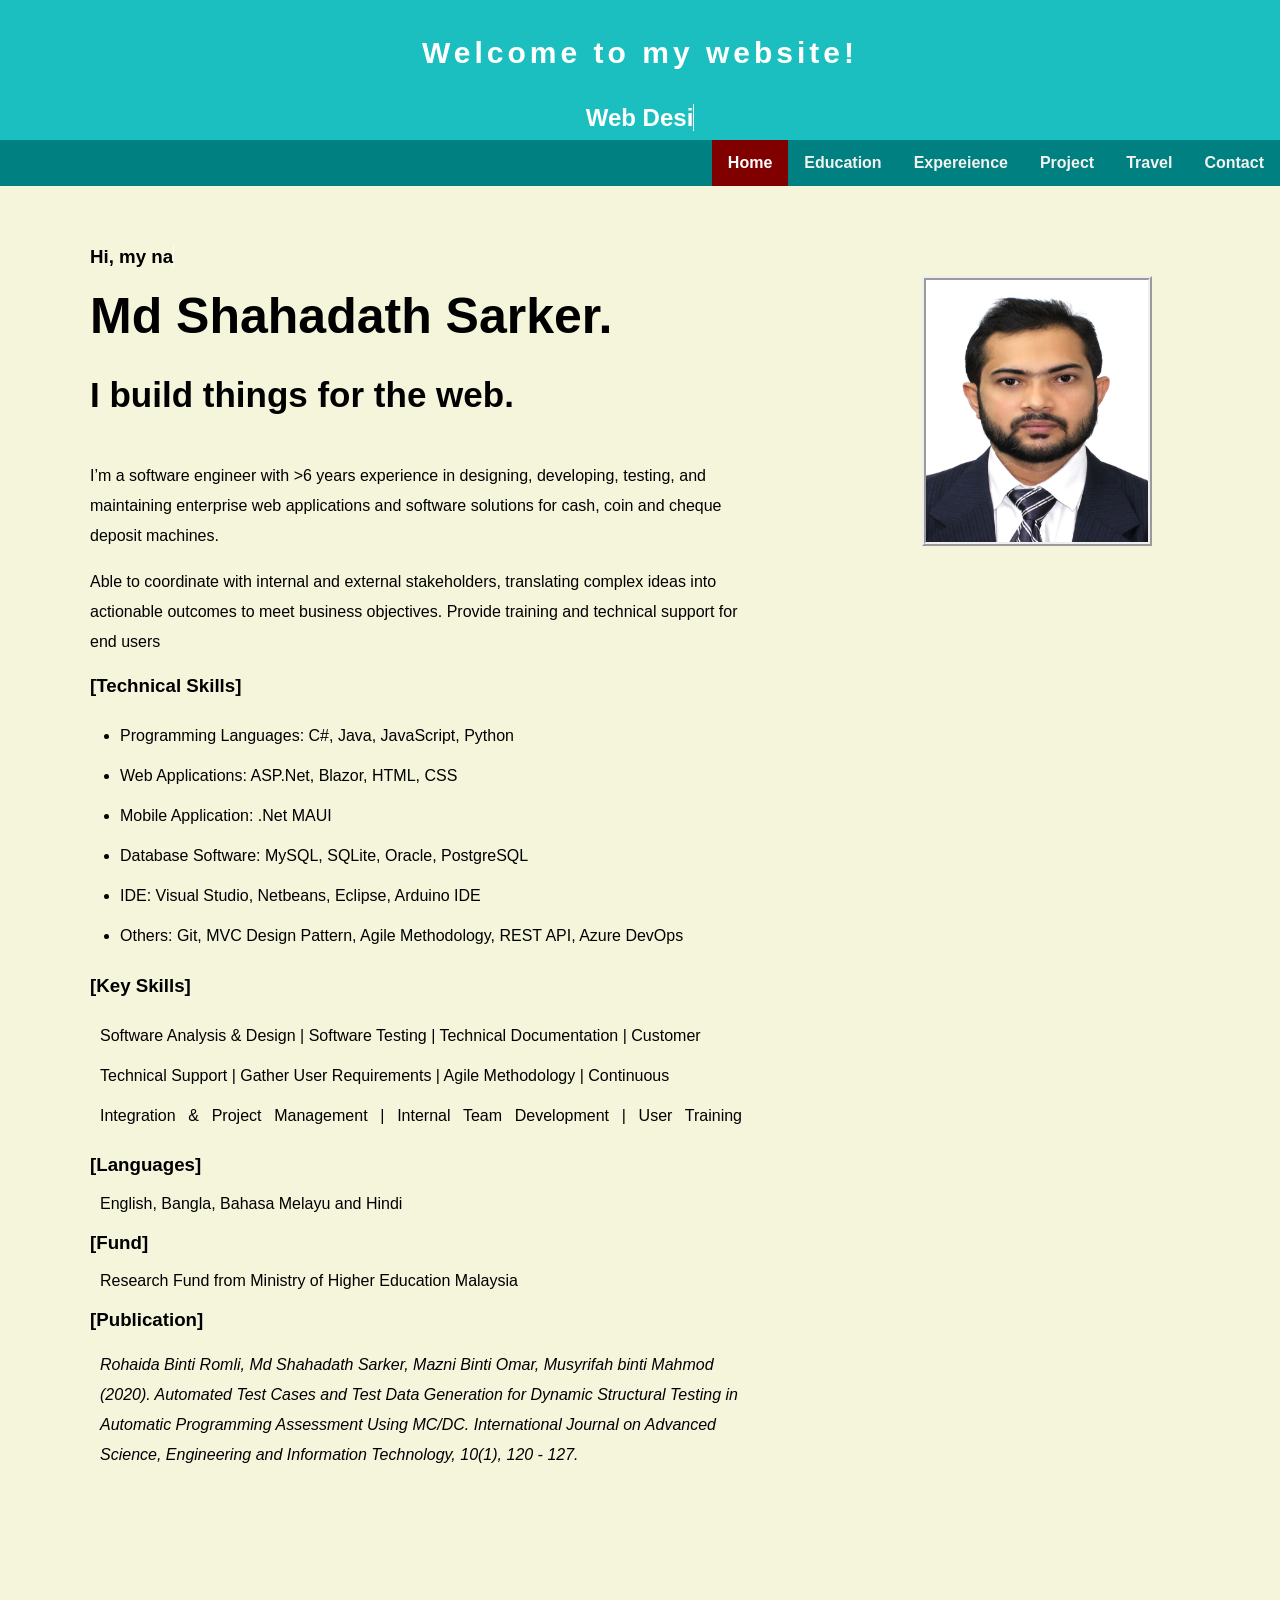
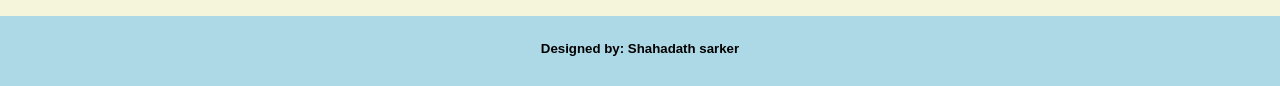
==== index.html @ 9f71378e "Add files via upload" ====
<!DOCTYPE html>
<html>
<head>

<style>
*{
  box-sizing: border-box;
  font-family: Verdana,Tahoma, sans-serif;
  
}

body {
  margin:0;
  background: beige;
  
}

.header {
  padding-top:1px;
  text-align: center;
  background: rgb(28, 191, 191);
  height:140px;
}

.header h5 {
  font-size: 30px;
  letter-spacing: 4px;
  color:white;
  line-height: 3px;
}

.topnav {
  overflow: hidden;
  background-color: teal;  
}
.topnav a.active {
  background-color: maroon;
  color: white;
}

.sticky {
    position: sticky;
    top: 0px;	
}

/* Style the topnav links */
.topnav a {
  float: right;
  display: block;
  color: #f2f2f2;
  font-weight: bold;
  padding: 14px 16px;
  text-decoration: none;
}

/* Change color on hover */
.topnav a:hover {
  background-color: lightgray;
  color: teal;
  border-radius: 50px;

}

/* Create two unequal columns that floats next to each other */
/* Left column */
.leftcolumn {   
 position: relative;
  
}


/* Clear floats after the columns */
.row::after {
  content: "";
  display: table;
  clear: both;
}


.profile-image-resize{
  justify-content: center;
  width:230px;
  height: 270px;
  margin-top: 80px;
  margin-left: 80px;
  border:4px;
  border-style:ridge;
  
}

.profile-image-resize:hover{
  width:250px;
  height: 300px;
 transition: all 0.3s ease-in-out;

}

/* Responsive layout - when the screen is less than 800px wide, make the two columns stack on top of each other instead of next to each other */
@media screen and (max-width: 800px) {
  .leftcolumn, .rightcolumn {   
    width: 100%;
    padding: 0;
  }
}

/* Responsive layout - when the screen is less than 400px wide, make the navigation links stack on top of each other instead of next to each other */
@media screen and (max-width: 400px) {
  .topnav a {
    float: none;
    width: 100%;
  }
}

/* Create two equal columns that floats next to each other */
.left-column {
  float: left;
  width: 65%;
  padding: 90px;
}
 .right-column {
  float: right;
  width: 35%;
  padding: 10px;
  
}

/* Clear floats after the columns */
.row:after {
  content: "";
  display: table;
  clear: both;
}
ul.a {
  list-style-type:square;
}
.name{
  font-size: 50px;
  font-weight: bold;
}

.description{
  font-size: 35px;
  font-weight: bold;
  line-height: 100px;
}
.image-position{
  justify-content: end;
}

.test{
  background-color: beige;
 
}

.footer {
  margin-top:40px ;
  padding-top:3px;
  text-align: center;
  background: lightblue;
  height:70px;
  width: 100%;
  font-size: 16px;
}

.technical-skils{
   font-size: 16px;
   line-height: 40px;
   margin-left: -10px;
   
}

.key-skils{
   font-size: 16px;   
   line-height: 40px;
   margin-left: 10px;
   text-align-last: justify;
   
}
.fadeInAndOut {
    opacity: 1;
    animation: fadeInOut 1.5s linear;
}
@keyframes fadeInOut {
  0% {
    opacity: 0;
  }
  100% {
    opacity: 1;
 }
}

.head-image-resize{
  width:100px;
  height: 100px;
  margin-top: -70px;
  margin-left:-20px;
  margin-bottom: 30px;
}

</style>


<script>
var TxtType = function(el, toRotate, period) {
        this.toRotate = toRotate;
        this.el = el;
        this.loopNum = 0;
        this.period = parseInt(period, 10) || 2000;
        this.txt = '';
        this.tick();
        this.isDeleting = false;
    };

    TxtType.prototype.tick = function() {
        var i = this.loopNum % this.toRotate.length;
        var fullTxt = this.toRotate[i];

        if (this.isDeleting) {
        this.txt = fullTxt.substring(0, this.txt.length - 1);
        } else {
        this.txt = fullTxt.substring(0, this.txt.length + 1);
        }

        this.el.innerHTML = '<span class="wrap">'+this.txt+'</span>';

        var that = this;
        var delta = 200 - Math.random() * 100;

        if (this.isDeleting) { delta /= 2; }

        if (!this.isDeleting && this.txt === fullTxt) {
        delta = this.period;
        this.isDeleting = true;
        } else if (this.isDeleting && this.txt === '') {
        this.isDeleting = false;
        this.loopNum++;
        delta = 500;
        }

        setTimeout(function() {
        that.tick();
        }, delta);
    };

    window.onload = function() {
        var elements = document.getElementsByClassName('typewrite');
        for (var i=0; i<elements.length; i++) {
            var toRotate = elements[i].getAttribute('data-type');
            var period = elements[i].getAttribute('data-period');
            if (toRotate) {
              new TxtType(elements[i], JSON.parse(toRotate), period);
            }
        }
        // INJECT CSS
        var css = document.createElement("style");
        css.type = "text/css";
        css.innerHTML = ".typewrite > .wrap { border-right: 0.08em solid white}";
        document.body.appendChild(css);
    };
	

  

</script>

</head>
<body>

<div class="header">
  <h5>Welcome to my website!</h5>
  <h2  style="color:white" href="" class="typewrite" data-period="2000" data-type='[ "Web Designer", "Web Developer", "Front End Developer", "Back End Developer", "Apps Designer","Apps Developer" ]'>
    <span class="wrap"></span>
  </h2>
</div>

<div class="topnav sticky">
  <a href="contact.html">Contact</a>
  <a href="travel.html">Travel</a>
  <a href="project.html">Project</a>
  <a href="experience.html">Expereience</a>
  <a href="education.html">Education</a>
  <a class="active" href="javascript:void(0)">Home</a>
 
</div>




<div class="row test">
  <div class="left-column">
   
    <h3  style="margin-top:-30px;" class="typewrite" data-period="2000" data-type='[ "Hi, my name is" ]'><span class="wrap"></span></h3>

    <div class="name">Md Shahadath Sarker.</div>
    <div class="description">I build things for the web.</div>

    
    
      <p style="line-height: 30px">I’m a software engineer with >6 years experience in designing, developing, testing, and maintaining enterprise web applications and software solutions for cash, coin and cheque deposit machines.</p>
      <p style="line-height: 30px">Able to coordinate with internal and external stakeholders, translating complex ideas into actionable outcomes to meet business objectives.
        	Provide training and technical support for end users</p>


          
            <h3> [Technical Skills]</h3>
            <ul class="technical-skils">             
              <li> Programming Languages: C#, Java, JavaScript, Python</li>
              <li> Web Applications: ASP.Net, Blazor, HTML, CSS</li>
              <li> Mobile Application: .Net MAUI</li>
              <li> Database Software: MySQL, SQLite, Oracle, PostgreSQL</li>
              <li> IDE: Visual Studio, Netbeans, Eclipse, Arduino IDE</li>
              <li> Others: Git, MVC Design Pattern, Agile Methodology, REST API, Azure DevOps</li>
            </ul>
       

           <h3> [Key Skills]</h3>
        
           <p class="key-skils">Software Analysis & Design | Software Testing | Technical Documentation | 
           Customer Technical Support | Gather User Requirements | Agile Methodology | 
           Continuous Integration & Project Management | Internal Team Development | User Training </p> 

          <h3> [Languages]</h3>
          <p style="margin-left:10px;">English, Bangla, Bahasa Melayu and Hindi</p> 
         
          <h3> [Fund]</h3>
          <p style="margin-left:10px;">Research Fund from Ministry of Higher Education Malaysia</p> 
          
          <h3> [Publication]</h3>
          <p style="margin-left:10px; line-height: 30px; font-style: italic;">Rohaida Binti Romli, Md Shahadath Sarker, Mazni Binti Omar, Musyrifah binti Mahmod (2020). Automated Test Cases and Test Data Generation for Dynamic Structural Testing in Automatic Programming Assessment Using MC/DC.
          International Journal on Advanced Science, Engineering and Information Technology, 10(1), 120 - 127.</p> 




  </div>
  <div class="right-column fadeInAndOut">
    <img class="profile-image-resize image-position" src="images/photo.jpg" alt="profile pic">
  </div>
</div>

  <div class="footer">
    <h5>Designed by: Shahadath sarker</h5>
  </div>
</body>

</html>
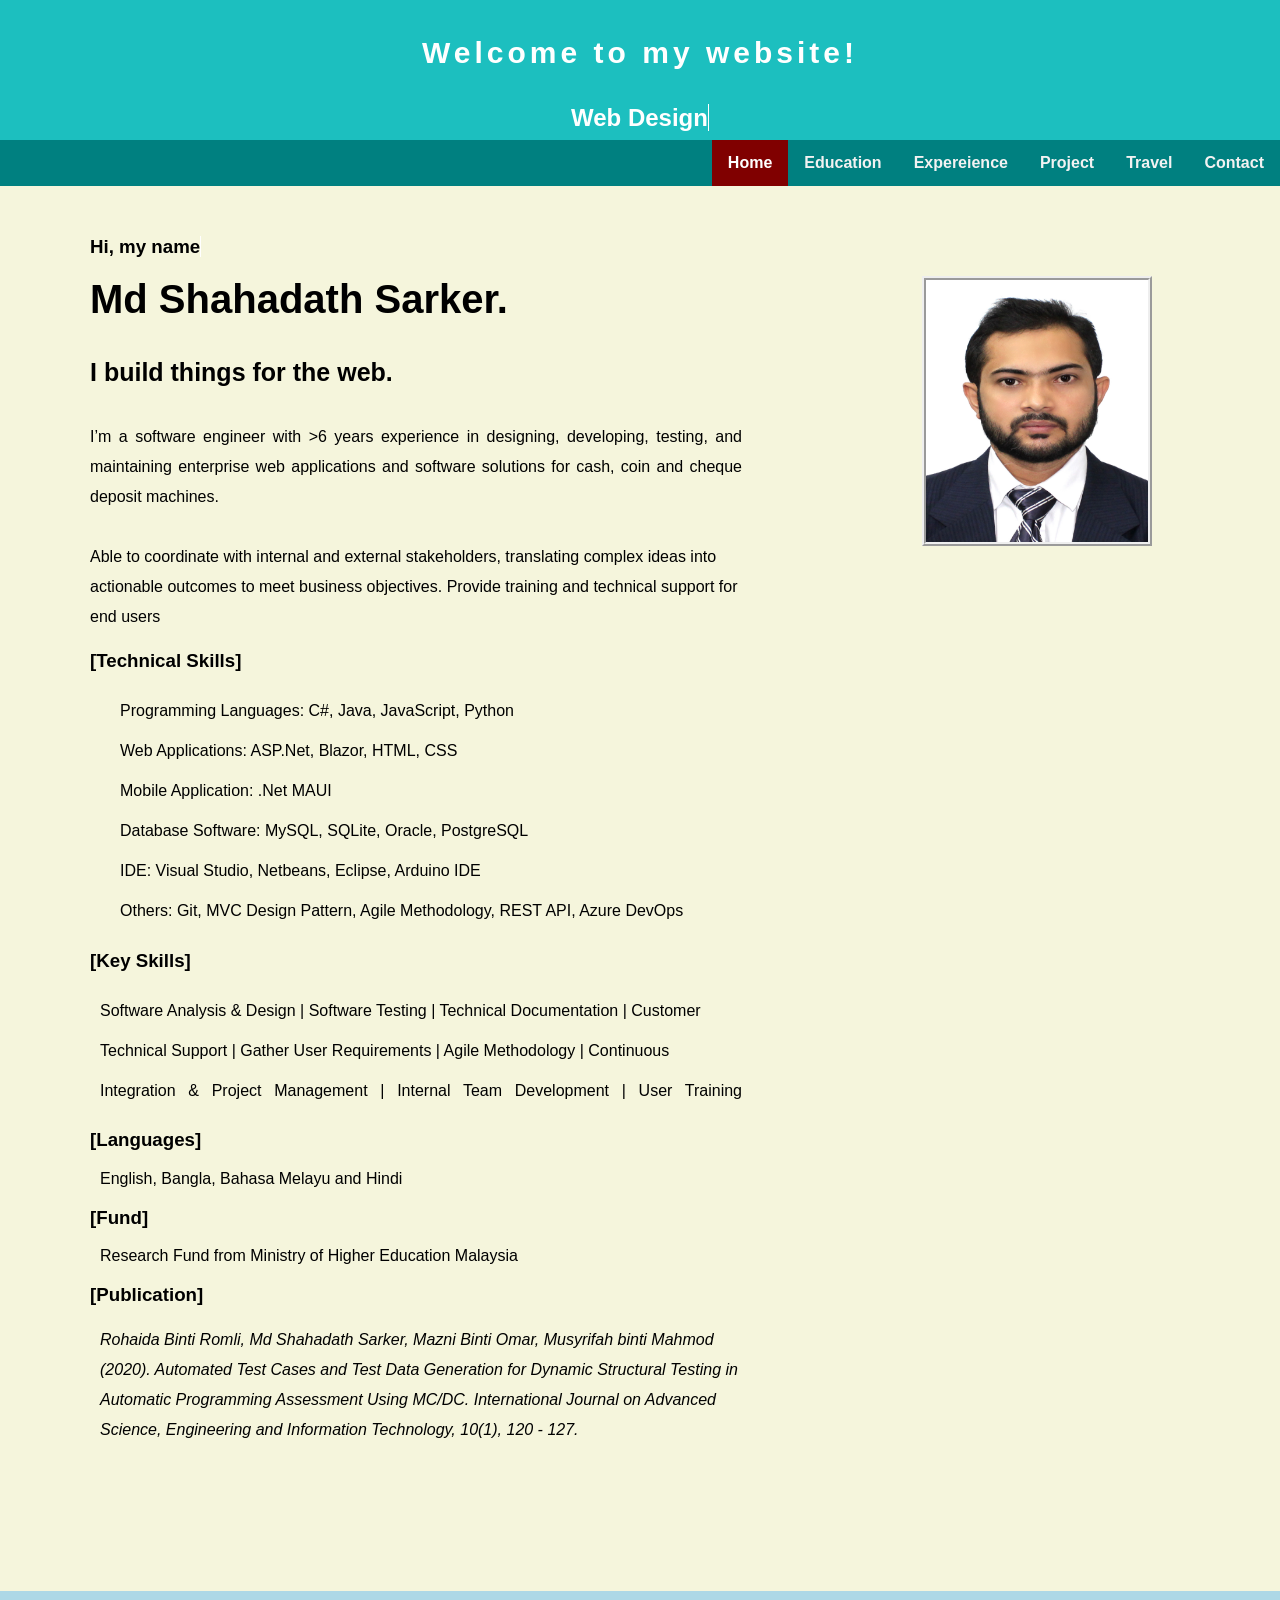
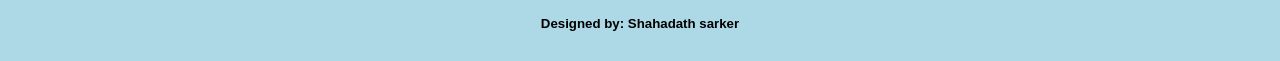
==== commit 6e0a2eb5: "Add files via upload" ====
--- a/index.html
+++ b/index.html
@@ -2,265 +2,21 @@
 <html>
 <head>
 
-<style>
-*{
-  box-sizing: border-box;
-  font-family: Verdana,Tahoma, sans-serif;
-  
-}
+<link rel="stylesheet" href="css/index.css">
+<link rel="stylesheet" href="css/common.css">
 
-body {
-  margin:0;
-  background: beige;
-  
-}
-
-.header {
-  padding-top:1px;
-  text-align: center;
-  background: rgb(28, 191, 191);
-  height:140px;
-}
-
-.header h5 {
-  font-size: 30px;
-  letter-spacing: 4px;
-  color:white;
-  line-height: 3px;
-}
-
-.topnav {
-  overflow: hidden;
-  background-color: teal;  
-}
-.topnav a.active {
-  background-color: maroon;
-  color: white;
-}
-
-.sticky {
-    position: sticky;
-    top: 0px;	
-}
-
-/* Style the topnav links */
-.topnav a {
-  float: right;
-  display: block;
-  color: #f2f2f2;
-  font-weight: bold;
-  padding: 14px 16px;
-  text-decoration: none;
-}
-
-/* Change color on hover */
-.topnav a:hover {
-  background-color: lightgray;
-  color: teal;
-  border-radius: 50px;
-
-}
-
-/* Create two unequal columns that floats next to each other */
-/* Left column */
-.leftcolumn {   
- position: relative;
-  
-}
-
-
-/* Clear floats after the columns */
-.row::after {
-  content: "";
-  display: table;
-  clear: both;
-}
-
-
-.profile-image-resize{
-  justify-content: center;
-  width:230px;
-  height: 270px;
-  margin-top: 80px;
-  margin-left: 80px;
-  border:4px;
-  border-style:ridge;
-  
-}
-
-.profile-image-resize:hover{
-  width:250px;
-  height: 300px;
- transition: all 0.3s ease-in-out;
-
-}
-
-/* Responsive layout - when the screen is less than 800px wide, make the two columns stack on top of each other instead of next to each other */
-@media screen and (max-width: 800px) {
-  .leftcolumn, .rightcolumn {   
-    width: 100%;
-    padding: 0;
-  }
-}
-
-/* Responsive layout - when the screen is less than 400px wide, make the navigation links stack on top of each other instead of next to each other */
-@media screen and (max-width: 400px) {
-  .topnav a {
-    float: none;
-    width: 100%;
-  }
-}
-
-/* Create two equal columns that floats next to each other */
-.left-column {
-  float: left;
-  width: 65%;
-  padding: 90px;
-}
- .right-column {
-  float: right;
-  width: 35%;
-  padding: 10px;
-  
-}
-
-/* Clear floats after the columns */
-.row:after {
-  content: "";
-  display: table;
-  clear: both;
-}
-ul.a {
-  list-style-type:square;
-}
-.name{
-  font-size: 50px;
-  font-weight: bold;
-}
-
-.description{
-  font-size: 35px;
-  font-weight: bold;
-  line-height: 100px;
-}
-.image-position{
-  justify-content: end;
-}
-
-.test{
-  background-color: beige;
- 
-}
-
-.footer {
-  margin-top:40px ;
-  padding-top:3px;
-  text-align: center;
-  background: lightblue;
-  height:70px;
-  width: 100%;
-  font-size: 16px;
-}
-
-.technical-skils{
-   font-size: 16px;
-   line-height: 40px;
-   margin-left: -10px;
-   
-}
-
-.key-skils{
-   font-size: 16px;   
-   line-height: 40px;
-   margin-left: 10px;
-   text-align-last: justify;
-   
-}
-.fadeInAndOut {
-    opacity: 1;
-    animation: fadeInOut 1.5s linear;
-}
-@keyframes fadeInOut {
-  0% {
-    opacity: 0;
-  }
-  100% {
-    opacity: 1;
- }
-}
-
-.head-image-resize{
-  width:100px;
-  height: 100px;
-  margin-top: -70px;
-  margin-left:-20px;
-  margin-bottom: 30px;
-}
-
-</style>
-
+<script src="js/type-writer.js"></script>
 
 <script>
-var TxtType = function(el, toRotate, period) {
-        this.toRotate = toRotate;
-        this.el = el;
-        this.loopNum = 0;
-        this.period = parseInt(period, 10) || 2000;
-        this.txt = '';
-        this.tick();
-        this.isDeleting = false;
-    };
+      const element = document.querySelector('.key-skils');
 
-    TxtType.prototype.tick = function() {
-        var i = this.loopNum % this.toRotate.length;
-        var fullTxt = this.toRotate[i];
+      const observer = new IntersectionObserver((entries) => {
+       if (entries[0].isIntersecting) {
+        element.classList.add('visible');
+       }
+     });
 
-        if (this.isDeleting) {
-        this.txt = fullTxt.substring(0, this.txt.length - 1);
-        } else {
-        this.txt = fullTxt.substring(0, this.txt.length + 1);
-        }
-
-        this.el.innerHTML = '<span class="wrap">'+this.txt+'</span>';
-
-        var that = this;
-        var delta = 200 - Math.random() * 100;
-
-        if (this.isDeleting) { delta /= 2; }
-
-        if (!this.isDeleting && this.txt === fullTxt) {
-        delta = this.period;
-        this.isDeleting = true;
-        } else if (this.isDeleting && this.txt === '') {
-        this.isDeleting = false;
-        this.loopNum++;
-        delta = 500;
-        }
-
-        setTimeout(function() {
-        that.tick();
-        }, delta);
-    };
-
-    window.onload = function() {
-        var elements = document.getElementsByClassName('typewrite');
-        for (var i=0; i<elements.length; i++) {
-            var toRotate = elements[i].getAttribute('data-type');
-            var period = elements[i].getAttribute('data-period');
-            if (toRotate) {
-              new TxtType(elements[i], JSON.parse(toRotate), period);
-            }
-        }
-        // INJECT CSS
-        var css = document.createElement("style");
-        css.type = "text/css";
-        css.innerHTML = ".typewrite > .wrap { border-right: 0.08em solid white}";
-        document.body.appendChild(css);
-    };
-	
-
-  
-
+     observer.observe(element);
 </script>
 
 </head>
@@ -283,25 +39,28 @@
  
 </div>
 
-
-
-
-<div class="row test">
+<div class="row">
+   
   <div class="left-column">
    
-    <h3  style="margin-top:-30px;" class="typewrite" data-period="2000" data-type='[ "Hi, my name is" ]'><span class="wrap"></span></h3>
+    <h3  style="margin-top:-40px;" class="typewrite" data-period="2000" data-type='[ "Hi, my name is" ]'><span class="wrap"></span></h3>
 
-    <div class="name">Md Shahadath Sarker.</div>
-    <div class="description">I build things for the web.</div>
+    <div class="name autoShow">Md Shahadath Sarker.</div>
+    <div class="description autoShow">I build things for the web.</div>
 
     
-    
-      <p style="line-height: 30px">I’m a software engineer with >6 years experience in designing, developing, testing, and maintaining enterprise web applications and software solutions for cash, coin and cheque deposit machines.</p>
-      <p style="line-height: 30px">Able to coordinate with internal and external stakeholders, translating complex ideas into actionable outcomes to meet business objectives.
-        	Provide training and technical support for end users</p>
+<div  class="autoShow" style="line-height: 30px;text-align: justify;">
+ I’m a software engineer with >6 years experience in designing, developing, testing, and maintaining enterprise web applications and software solutions for cash, coin and cheque deposit machines.
+</div>
 
+<div  class="autoShow" style="line-height: 30px;margin-top: 30px;">
+    Able to coordinate with internal and external stakeholders, translating complex ideas into actionable outcomes to meet business objectives.
+    Provide training and technical support for end users
+</div>
 
-          
+     
+     
+
             <h3> [Technical Skills]</h3>
             <ul class="technical-skils">             
               <li> Programming Languages: C#, Java, JavaScript, Python</li>
@@ -315,7 +74,7 @@
 
            <h3> [Key Skills]</h3>
         
-           <p class="key-skils">Software Analysis & Design | Software Testing | Technical Documentation | 
+           <p class="key-skills">Software Analysis & Design | Software Testing | Technical Documentation | 
            Customer Technical Support | Gather User Requirements | Agile Methodology | 
            Continuous Integration & Project Management | Internal Team Development | User Training </p> 
 
@@ -330,12 +89,11 @@
           International Journal on Advanced Science, Engineering and Information Technology, 10(1), 120 - 127.</p> 
 
 
-
-
   </div>
   <div class="right-column fadeInAndOut">
-    <img class="profile-image-resize image-position" src="images/photo.jpg" alt="profile pic">
+    <img class="profile-image-resize" src="images/photo.jpg" alt="profile pic">
   </div>
+
 </div>
 
   <div class="footer">
--- a/css/index.css
+++ b/css/index.css
@@ -0,0 +1,107 @@
+
+
+
+.profile-image-resize{
+  justify-content: center;
+  width:230px;
+  height: 270px;
+  margin-top: 80px;
+  margin-left: 80px;
+  border:4px;
+  border-style:ridge;
+  transition: all 0.3s ease-in-out;
+}
+.profile-image-resize:hover{
+  width:240px;
+  height: 280px;
+  transition: all 0.3s ease-in-out;
+}
+
+/* Responsive layout - when the screen is less than 800px wide, make the two columns stack on top of each other instead of next to each other */
+@media screen and (max-width: 800px) {
+  .leftcolumn, .rightcolumn {   
+    width: 100%;
+    padding: 0;
+  }
+}
+
+/* Responsive layout - when the screen is less than 400px wide, make the navigation links stack on top of each other instead of next to each other */
+@media screen and (max-width: 400px) {
+  .topnav a {
+    float: none;
+    width: 100%;
+  }
+}
+
+/* Create two equal columns that floats next to each other */
+.left-column {
+  float: left;
+  width: 65%;
+  padding: 90px;
+}
+
+ .right-column {
+  float: right;
+  width: 35%;
+  padding: 10px;
+  
+}
+
+/* Clear floats after the columns */
+.row:after {
+  content: "";
+  display: table;
+  clear: both;
+}
+ul.a {
+  list-style-type:square;
+}
+.name{
+  font-size: 40px;
+  font-weight: bold;
+}
+
+.description{
+  font-size: 25px;
+  font-weight: bold;
+  line-height: 100px;
+  
+}
+
+.technical-skils{
+   font-size: 16px;
+   line-height: 40px;
+   margin-left: -10px;
+}
+
+.key-skills{
+   font-size: 16px;   
+   line-height: 40px;
+   margin-left: 10px;
+   text-align-last: justify;
+   
+}
+
+/*not using now its for pop up  */
+.profile-image {
+  position:sticky; /* or absolute, depending on parent */
+  bottom: -300px; /* Adjust based on card height */
+  left: 50%;
+  transform: translateX(-50%); /* Center horizontally */
+  opacity: 0;
+  transition: bottom 0.5s ease-out, opacity 0.5s ease-out; /* Smooth transition */
+  margin-left: 830px;
+   margin-top: -200px;
+}
+
+.profile-image.show {
+  bottom: 50px; /* Or a desired positive value */
+  opacity: 1;
+}
+
+
+
+
+
+
+
--- a/css/common.css
+++ b/css/common.css
@@ -0,0 +1,92 @@
+
+/* Commom css for header, top nav, footer,fade in and out effect */
+
+*{
+  box-sizing: border-box;
+  font-family: Verdana,Tahoma, sans-serif;
+  list-style-type: none;
+  text-decoration: none;
+}
+body {
+  margin:0;
+  background: beige;
+}
+
+.header {
+  padding-top:1px;
+  text-align: center;
+  background: rgb(28, 191, 191);
+  height:140px;
+  width: 100%;
+}
+.header h5 {
+  font-size: 30px;
+  letter-spacing: 4px;
+  color:white;
+  line-height: 3px;
+}
+
+
+.topnav {
+  overflow: hidden;
+  background-color: teal; 
+}
+.topnav a {
+  float: right;
+  display: block;
+  color: #f2f2f2;
+  font-weight: bold;
+  padding: 14px 16px;
+  text-decoration: none;
+}
+.topnav a.active {
+  background-color: maroon;
+  color: white;
+}
+.topnav a:hover {
+  background-color: lightgray;
+  color: maroon;
+  border-radius: 50px;
+}
+.sticky {
+    position: sticky;
+    top: 0px;	
+}
+.footer {
+  margin-top:40px ;
+  padding-top:3px;
+  text-align: center;
+  background: lightblue;
+  height:70px;
+  width: 100%;
+  font-size: 16px;
+}
+
+.fadeInAndOut {
+    opacity: 1;
+    animation: fadeInOut 1.5s linear;
+}
+@keyframes fadeInOut {
+  0% {
+    opacity: 0;
+  }
+  100% {
+    opacity: 1;
+ }
+}
+
+.autoShow{
+  animation: text-appear 1.0s linear; 
+}
+
+@keyframes text-appear {
+0%{
+  opacity:0;
+  transform:translateY(80px);
+
+}
+100%{
+  opacity:1;
+  transform:translateY(0);
+  }
+}
